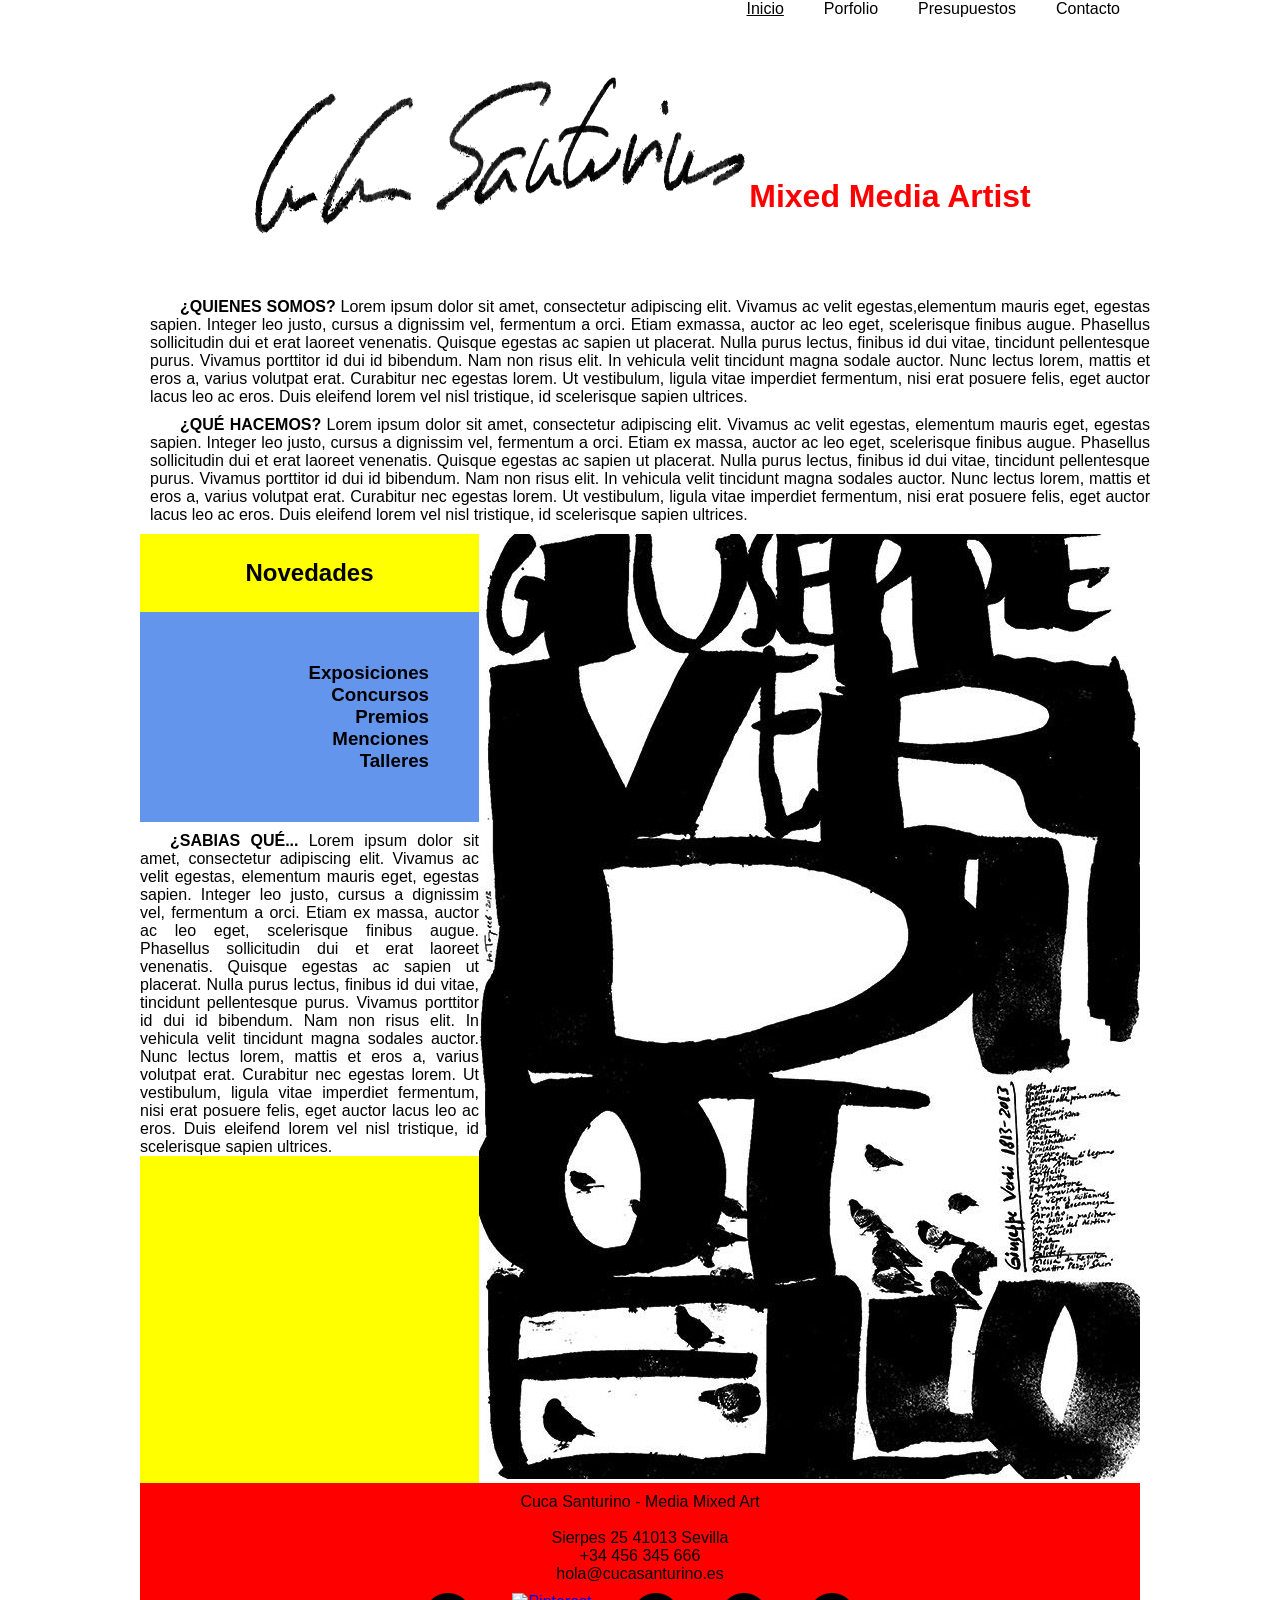
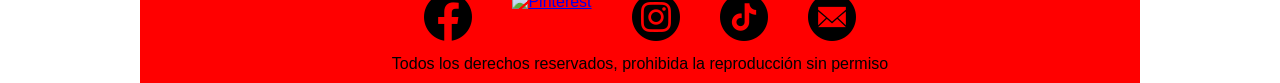
==== index.html @ 21b8f4d1 "pasar transferir" ====
<!DOCTYPE html>
<html lang="es">

<head>
    <meta charset="UTF-8">
    <meta name="viewport" content="width=device-width, initial-scale=1.0">
    <title>Cuca Santurino</title>
    <link rel="stylesheet" href="./css/estilo.css">
</head>

<body>
    <nav>
        <ul>
            <li class="resalte"><a href="">Inicio</a></li>
            <li><a href="./subpaginas/portfolio.html">Porfolio</a></li>
            <li><a href="./subpaginas/presupuesto.html">Presupuestos</a></li>
            <li><a href="./subpaginas/contacto.html">Contacto</a></li>
        </ul>
     <!--  <h2>Inicio</h2>--> 
    </nav>
    <header>
        <img class="logo" src="./images/logocuca.jpg" alt="logo">
        <h1 class="slogan">Mixed Media Artist</h1>
    </header>
    
    <section class="quien">
        <article>
            <p><strong>¿QUIENES SOMOS?</strong> Lorem ipsum dolor sit amet, consectetur adipiscing elit. Vivamus ac
                velit egestas,elementum
                mauris eget, egestas sapien. Integer leo justo, cursus a dignissim vel, fermentum a orci. Etiam exmassa,
                auctor ac leo eget, scelerisque finibus augue. Phasellus sollicitudin dui et erat laoreet venenatis.
                Quisque egestas ac sapien ut placerat. Nulla purus lectus, finibus id dui vitae, tincidunt pellentesque
                purus.
                Vivamus porttitor id dui id bibendum. Nam non risus elit. In vehicula velit tincidunt magna sodale
                auctor.
                Nunc lectus lorem, mattis et eros a, varius volutpat erat. Curabitur nec egestas lorem. Ut
                vestibulum,
                ligula vitae imperdiet fermentum, nisi erat posuere felis, eget auctor lacus leo ac eros. Duis
                eleifend
                lorem vel nisl tristique, id scelerisque sapien ultrices.
            </p>
        </article>
        <article>
            <p><strong>¿QUÉ HACEMOS?</strong> Lorem ipsum dolor sit amet, consectetur adipiscing elit. Vivamus ac
                velit egestas,
                elementum
                mauris eget, egestas sapien. Integer leo justo, cursus a dignissim vel, fermentum a orci. Etiam ex
                massa,
                auctor ac leo eget, scelerisque finibus augue. Phasellus sollicitudin dui et erat laoreet venenatis.
                Quisque
                egestas ac sapien ut placerat. Nulla purus lectus, finibus id dui vitae, tincidunt pellentesque
                purus.
                Vivamus porttitor id dui id bibendum. Nam non risus elit. In vehicula velit tincidunt magna sodales
                auctor.
                Nunc lectus lorem, mattis et eros a, varius volutpat erat. Curabitur nec egestas lorem. Ut
                vestibulum,
                ligula vitae imperdiet fermentum, nisi erat posuere felis, eget auctor lacus leo ac eros. Duis
                eleifend
                lorem vel nisl tristique, id scelerisque sapien ultrices.
            </p>
        </article>
    </section>
    <div class="columna">

        <section class="submenu">
            <h2>Novedades</h2>
            <ul>
                <li><a href="#">
                        <h3>Exposiciones</h3>
                    </a></li>
                <li><a href="#">
                        <h3>Concursos</h3>
                    </a></li>
                <li><a href="#">
                        <h3>Premios</h3>
                    </a></li>
                <li><a href="#">
                        <h3>Menciones</h3>
                    </a></li>
                <li><a href="#">
                        <h3>Talleres</h3>
                    </a></li>
            </ul>
            <article>
                <p><strong>¿SABIAS QUÉ...</strong> Lorem ipsum dolor sit amet, consectetur adipiscing elit. Vivamus ac
                    velit egestas,
                    elementum
                    mauris eget, egestas sapien. Integer leo justo, cursus a dignissim vel, fermentum a orci. Etiam ex
                    massa,
                    auctor ac leo eget, scelerisque finibus augue. Phasellus sollicitudin dui et erat laoreet venenatis.
                    Quisque
                    egestas ac sapien ut placerat. Nulla purus lectus, finibus id dui vitae, tincidunt pellentesque
                    purus.
                    Vivamus porttitor id dui id bibendum. Nam non risus elit. In vehicula velit tincidunt magna sodales
                    auctor.
                    Nunc lectus lorem, mattis et eros a, varius volutpat erat. Curabitur nec egestas lorem. Ut
                    vestibulum,
                    ligula vitae imperdiet fermentum, nisi erat posuere felis, eget auctor lacus leo ac eros. Duis
                    eleifend
                    lorem vel nisl tristique, id scelerisque sapien ultrices.
                </p>
            </article>
        </section>
        <section>
            <img src="./images/IMG_3337.JPG" alt="poster 01">
        </section>
    </div>
    <footer>
        <p>Cuca Santurino - Media Mixed Art</p><br>
        <p>Sierpes 25 41013 Sevilla</p>
        <p>+34 456 345 666</p>
        <p>hola@cucasanturino.es</p>
        <ul>
            <li><a href="https://www.facebook.com/tuperfil" target="_blank">
                    <img src="./images/facebook_icon.png" alt="Facebook">
                </a></li>
            <li><a href="https://www.pinterest.com/tuperfil" target="_blank">
                    <img src="./images/Pinterest_icon.png" alt="Pinterest">
                </a></li>
            <li><a href="https://www.instagram.com/tuperfil" target="_blank">
                    <img src="./images/instagram_icon.png" alt="Instagram">
                </a></li>
            <li><a href="https://www.tiktok.com/in/tuperfil" target="_blank">
                    <img src="./images/tiktok_icon.png" alt="Tiktok">
                </a></li>
            <li><a href="mailto:hola@cucasantirono.es" target="_blank">
                    <img src="./images/email_icon.png" alt="Email">
                </a></li>
        </ul>
        <p>Todos los derechos reservados, prohibida la reproducción sin permiso</p>


    </footer>
</body>

</html>
---- css/estilo.css ----
* {
    /*quita los margenes y paddings por defecto */
    margin: 0;
    padding: 0;
    box-sizing: border-box;
}

html {
    font-family: Verdana, Geneva, Tahoma, sans-serif;
    width: 1000px;
    margin: 0 auto;
}

header {
    height: 250px;
    background-color: white;
    display: flex;
    justify-content: center;
    /*para centrar una imagen con display flex*/
}

.logo {
    width: 500px;
    height: 250px;
}

h1 {
    color: red;
    margin-top: 150px;
}

/*MENU*/
nav ul {
    padding-bottom: 10px;
    display: flex;
    /*menu horizontal*/
    list-style: none;
    /* quitar los puntitos*/
    justify-content: right;
    /*espaciado opciones menu*/
}

nav ul a {
    padding: 5px 20px;
    /*separar las opc de menu*/
    text-decoration: none;
    /*quitar subrayado menu*/
    color: black;
}

.resalte {
    text-decoration: underline;
}

h2 {
    color: black;
    text-align: center;
    padding: 25px;
    background-color: yellow;
}

footer {
    background-color: red;
    height: 200px;
    text-align: center;
    padding-top: 10px;
}

footer ul {
    display: flex;
    /*menu horizontal*/
    list-style: none;
    /* quitar los puntitos*/
    padding: 10px 10px;
    list-style: none;
    /* quitar los puntitos*/
    justify-content: center;
    /*espaciado opciones menu*/

}

footer ul a {
    padding: 5px 20px;
    /*separar las opc de menu*/
}

section {
    background-color: white;
    width: 100%;
}

.quien {
    margin: 10px 10px;
}

section ul {
    padding: 50px;
    list-style: none;
    /* quitar los puntitos*/
    justify-content: right;
    /*espaciado opciones menu*/
    background-color: cornflowerblue;
}

section ul a {
    text-decoration: none;
    /*quitar subrayado menu*/
    color: black;
    text-align: right;
}

article {
    padding-top: 10px;
    text-align: justify;
    text-indent: 30px;
    background-color: white;
}

.columna {
    display: flex;
}

.submenu {
    background-color: yellow;
}

.portfolio {
    text-align: justify;
    /*ajustar las imagenes a su padre*/
    padding-top: 30px;
}

.portfolio img {
    width: 32%;
}

.formu {
    font-family: Verdana, Geneva, Tahoma, sans-serif;
    display: block;
    text-align: center;
}

.formu input,textarea {
    margin-bottom: 10px;
}

.social-link {
    align-items: center;
    display: inline-flex;
    flex-wrap: wrap;
}
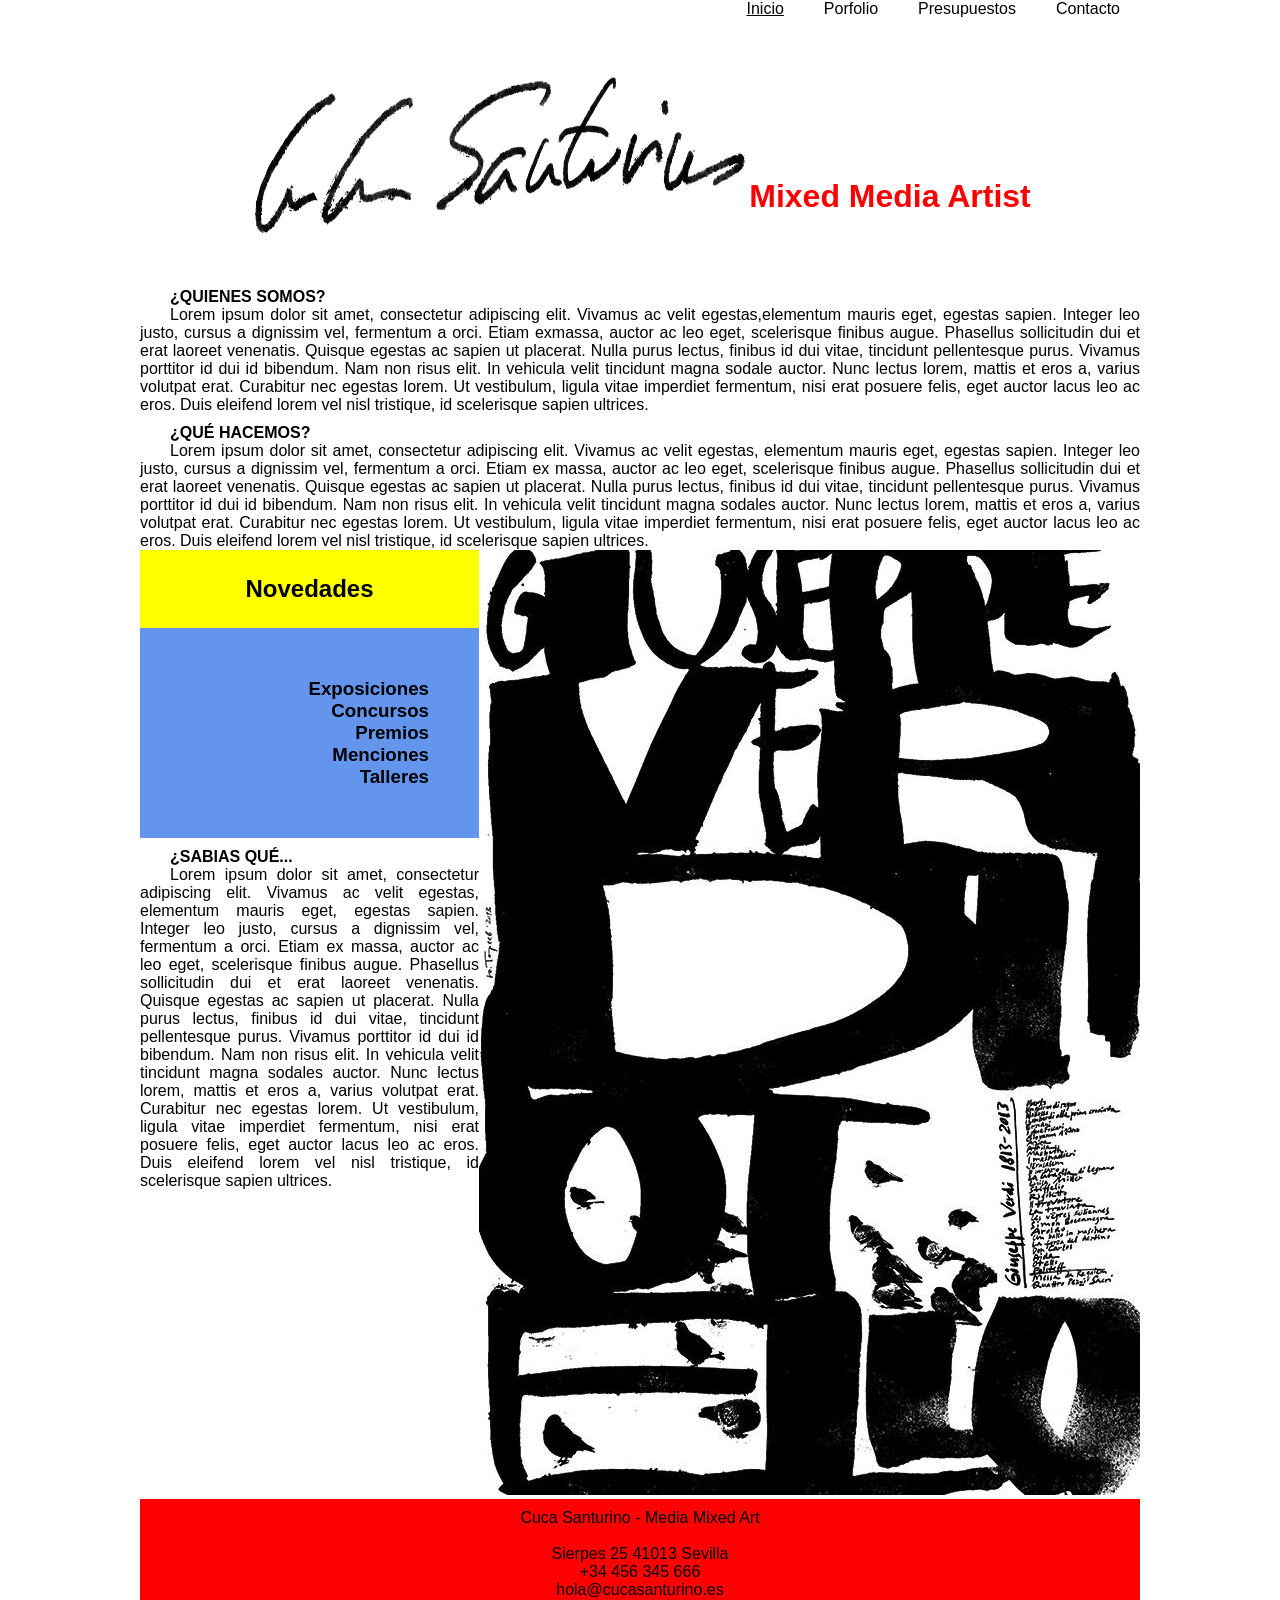
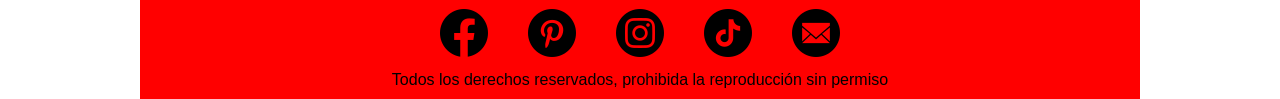
==== commit bf506e46: "Add files via upload" ====
--- a/index.html
+++ b/index.html
@@ -1,136 +1,137 @@
-<!DOCTYPE html>
-<html lang="es">
-
-<head>
-    <meta charset="UTF-8">
-    <meta name="viewport" content="width=device-width, initial-scale=1.0">
-    <title>Cuca Santurino</title>
-    <link rel="stylesheet" href="./css/estilo.css">
-</head>
-
-<body>
-    <nav>
-        <ul>
-            <li class="resalte"><a href="">Inicio</a></li>
-            <li><a href="./subpaginas/portfolio.html">Porfolio</a></li>
-            <li><a href="./subpaginas/presupuesto.html">Presupuestos</a></li>
-            <li><a href="./subpaginas/contacto.html">Contacto</a></li>
-        </ul>
-     <!--  <h2>Inicio</h2>--> 
-    </nav>
-    <header>
-        <img class="logo" src="./images/logocuca.jpg" alt="logo">
-        <h1 class="slogan">Mixed Media Artist</h1>
-    </header>
-    
-    <section class="quien">
-        <article>
-            <p><strong>¿QUIENES SOMOS?</strong> Lorem ipsum dolor sit amet, consectetur adipiscing elit. Vivamus ac
-                velit egestas,elementum
-                mauris eget, egestas sapien. Integer leo justo, cursus a dignissim vel, fermentum a orci. Etiam exmassa,
-                auctor ac leo eget, scelerisque finibus augue. Phasellus sollicitudin dui et erat laoreet venenatis.
-                Quisque egestas ac sapien ut placerat. Nulla purus lectus, finibus id dui vitae, tincidunt pellentesque
-                purus.
-                Vivamus porttitor id dui id bibendum. Nam non risus elit. In vehicula velit tincidunt magna sodale
-                auctor.
-                Nunc lectus lorem, mattis et eros a, varius volutpat erat. Curabitur nec egestas lorem. Ut
-                vestibulum,
-                ligula vitae imperdiet fermentum, nisi erat posuere felis, eget auctor lacus leo ac eros. Duis
-                eleifend
-                lorem vel nisl tristique, id scelerisque sapien ultrices.
-            </p>
-        </article>
-        <article>
-            <p><strong>¿QUÉ HACEMOS?</strong> Lorem ipsum dolor sit amet, consectetur adipiscing elit. Vivamus ac
-                velit egestas,
-                elementum
-                mauris eget, egestas sapien. Integer leo justo, cursus a dignissim vel, fermentum a orci. Etiam ex
-                massa,
-                auctor ac leo eget, scelerisque finibus augue. Phasellus sollicitudin dui et erat laoreet venenatis.
-                Quisque
-                egestas ac sapien ut placerat. Nulla purus lectus, finibus id dui vitae, tincidunt pellentesque
-                purus.
-                Vivamus porttitor id dui id bibendum. Nam non risus elit. In vehicula velit tincidunt magna sodales
-                auctor.
-                Nunc lectus lorem, mattis et eros a, varius volutpat erat. Curabitur nec egestas lorem. Ut
-                vestibulum,
-                ligula vitae imperdiet fermentum, nisi erat posuere felis, eget auctor lacus leo ac eros. Duis
-                eleifend
-                lorem vel nisl tristique, id scelerisque sapien ultrices.
-            </p>
-        </article>
-    </section>
-    <div class="columna">
-
-        <section class="submenu">
-            <h2>Novedades</h2>
-            <ul>
-                <li><a href="#">
-                        <h3>Exposiciones</h3>
-                    </a></li>
-                <li><a href="#">
-                        <h3>Concursos</h3>
-                    </a></li>
-                <li><a href="#">
-                        <h3>Premios</h3>
-                    </a></li>
-                <li><a href="#">
-                        <h3>Menciones</h3>
-                    </a></li>
-                <li><a href="#">
-                        <h3>Talleres</h3>
-                    </a></li>
-            </ul>
-            <article>
-                <p><strong>¿SABIAS QUÉ...</strong> Lorem ipsum dolor sit amet, consectetur adipiscing elit. Vivamus ac
-                    velit egestas,
-                    elementum
-                    mauris eget, egestas sapien. Integer leo justo, cursus a dignissim vel, fermentum a orci. Etiam ex
-                    massa,
-                    auctor ac leo eget, scelerisque finibus augue. Phasellus sollicitudin dui et erat laoreet venenatis.
-                    Quisque
-                    egestas ac sapien ut placerat. Nulla purus lectus, finibus id dui vitae, tincidunt pellentesque
-                    purus.
-                    Vivamus porttitor id dui id bibendum. Nam non risus elit. In vehicula velit tincidunt magna sodales
-                    auctor.
-                    Nunc lectus lorem, mattis et eros a, varius volutpat erat. Curabitur nec egestas lorem. Ut
-                    vestibulum,
-                    ligula vitae imperdiet fermentum, nisi erat posuere felis, eget auctor lacus leo ac eros. Duis
-                    eleifend
-                    lorem vel nisl tristique, id scelerisque sapien ultrices.
-                </p>
-            </article>
-        </section>
-        <section>
-            <img src="./images/IMG_3337.JPG" alt="poster 01">
-        </section>
-    </div>
-    <footer>
-        <p>Cuca Santurino - Media Mixed Art</p><br>
-        <p>Sierpes 25 41013 Sevilla</p>
-        <p>+34 456 345 666</p>
-        <p>hola@cucasanturino.es</p>
-        <ul>
-            <li><a href="https://www.facebook.com/tuperfil" target="_blank">
-                    <img src="./images/facebook_icon.png" alt="Facebook">
-                </a></li>
-            <li><a href="https://www.pinterest.com/tuperfil" target="_blank">
-                    <img src="./images/Pinterest_icon.png" alt="Pinterest">
-                </a></li>
-            <li><a href="https://www.instagram.com/tuperfil" target="_blank">
-                    <img src="./images/instagram_icon.png" alt="Instagram">
-                </a></li>
-            <li><a href="https://www.tiktok.com/in/tuperfil" target="_blank">
-                    <img src="./images/tiktok_icon.png" alt="Tiktok">
-                </a></li>
-            <li><a href="mailto:hola@cucasantirono.es" target="_blank">
-                    <img src="./images/email_icon.png" alt="Email">
-                </a></li>
-        </ul>
-        <p>Todos los derechos reservados, prohibida la reproducción sin permiso</p>
-
-
-    </footer>
-</body>
-
+<!DOCTYPE html>
+<html lang="es">
+
+<head>
+    <meta charset="UTF-8">
+    <meta name="viewport" content="width=device-width, initial-scale=1.0">
+    <title>Cuca Santurino</title>
+    <link rel="stylesheet" href="./css/estilo.css">
+</head>
+
+<body>
+    <nav>
+        <ul>
+            <li class="resalte"><a href="">Inicio</a></li>
+            <li><a href="./subpaginas/portfolio.html">Porfolio</a></li>
+            <li><a href="./subpaginas/presupuesto.html">Presupuestos</a></li>
+            <li><a href="./subpaginas/contacto.html">Contacto</a></li>
+        </ul>
+    </nav>
+    <header>
+        <img class="logo" src="./images/logocuca.jpg" alt="logo">
+        <h1 class="slogan">Mixed Media Artist</h1>
+    </header>
+    <div>
+        <article>
+            <h4>¿QUIENES SOMOS?</h4>
+            <p>Lorem ipsum dolor sit amet, consectetur adipiscing elit. Vivamus ac
+                velit egestas,elementum
+                mauris eget, egestas sapien. Integer leo justo, cursus a dignissim vel, fermentum a orci. Etiam exmassa,
+                auctor ac leo eget, scelerisque finibus augue. Phasellus sollicitudin dui et erat laoreet venenatis.
+                Quisque egestas ac sapien ut placerat. Nulla purus lectus, finibus id dui vitae, tincidunt pellentesque
+                purus.
+                Vivamus porttitor id dui id bibendum. Nam non risus elit. In vehicula velit tincidunt magna sodale
+                auctor.
+                Nunc lectus lorem, mattis et eros a, varius volutpat erat. Curabitur nec egestas lorem. Ut
+                vestibulum,
+                ligula vitae imperdiet fermentum, nisi erat posuere felis, eget auctor lacus leo ac eros. Duis
+                eleifend
+                lorem vel nisl tristique, id scelerisque sapien ultrices.
+            </p>
+        </article>
+        <article>
+            <h4>¿QUÉ HACEMOS?</h4>
+            <p> Lorem ipsum dolor sit amet, consectetur adipiscing elit. Vivamus ac
+                velit egestas,
+                elementum
+                mauris eget, egestas sapien. Integer leo justo, cursus a dignissim vel, fermentum a orci. Etiam ex
+                massa,
+                auctor ac leo eget, scelerisque finibus augue. Phasellus sollicitudin dui et erat laoreet venenatis.
+                Quisque
+                egestas ac sapien ut placerat. Nulla purus lectus, finibus id dui vitae, tincidunt pellentesque
+                purus.
+                Vivamus porttitor id dui id bibendum. Nam non risus elit. In vehicula velit tincidunt magna sodales
+                auctor.
+                Nunc lectus lorem, mattis et eros a, varius volutpat erat. Curabitur nec egestas lorem. Ut
+                vestibulum,
+                ligula vitae imperdiet fermentum, nisi erat posuere felis, eget auctor lacus leo ac eros. Duis
+                eleifend
+                lorem vel nisl tristique, id scelerisque sapien ultrices.
+            </p>
+        </article>
+    </div>
+    <div class="columna">
+
+        <section>
+            <h2>Novedades</h2>
+            <ul>
+                <li><a href="#">
+                        <h3>Exposiciones</h3>
+                    </a></li>
+                <li><a href="#">
+                        <h3>Concursos</h3>
+                    </a></li>
+                <li><a href="#">
+                        <h3>Premios</h3>
+                    </a></li>
+                <li><a href="#">
+                        <h3>Menciones</h3>
+                    </a></li>
+                <li><a href="#">
+                        <h3>Talleres</h3>
+                    </a></li>
+            </ul>
+            <article>
+                <h4>¿SABIAS QUÉ...</h4>
+                <p> Lorem ipsum dolor sit amet, consectetur adipiscing elit. Vivamus ac
+                    velit egestas,
+                    elementum
+                    mauris eget, egestas sapien. Integer leo justo, cursus a dignissim vel, fermentum a orci. Etiam ex
+                    massa,
+                    auctor ac leo eget, scelerisque finibus augue. Phasellus sollicitudin dui et erat laoreet venenatis.
+                    Quisque
+                    egestas ac sapien ut placerat. Nulla purus lectus, finibus id dui vitae, tincidunt pellentesque
+                    purus.
+                    Vivamus porttitor id dui id bibendum. Nam non risus elit. In vehicula velit tincidunt magna sodales
+                    auctor.
+                    Nunc lectus lorem, mattis et eros a, varius volutpat erat. Curabitur nec egestas lorem. Ut
+                    vestibulum,
+                    ligula vitae imperdiet fermentum, nisi erat posuere felis, eget auctor lacus leo ac eros. Duis
+                    eleifend
+                    lorem vel nisl tristique, id scelerisque sapien ultrices.
+                </p>
+            </article>
+        </section>
+        <div>
+            <img src="./images/IMG_3337.JPG" alt="poster 01">
+        </div>
+    </div>
+    <footer>
+        <p>Cuca Santurino - Media Mixed Art</p><br>
+        <p>Sierpes 25 41013 Sevilla</p>
+        <p>+34 456 345 666</p>
+        <p>hola@cucasanturino.es</p>
+        <ul>
+            <li><a href="https://www.facebook.com/tuperfil" target="_blank">
+                    <img src="./images/facebook_icon.png" alt="Facebook">
+                </a></li>
+            <li><a href="https://www.pinterest.com/tuperfil" target="_blank">
+                    <img src="./images/pinterest_icon.png" alt="Pinterest">
+                </a></li>
+            <li><a href="https://www.instagram.com/tuperfil" target="_blank">
+                    <img src="./images/instagram_icon.png" alt="Instagram">
+                </a></li>
+            <li><a href="https://www.tiktok.com/in/tuperfil" target="_blank">
+                    <img src="./images/tiktok_icon.png" alt="Tiktok">
+                </a></li>
+            <li><a href="mailto:hola@cucasantirono.es" target="_blank">
+                    <img src="./images/email_icon.png" alt="Email">
+                </a></li>
+        </ul>
+        <p>Todos los derechos reservados, prohibida la reproducción sin permiso</p>
+
+
+    </footer>
+</body>
+
 </html>
